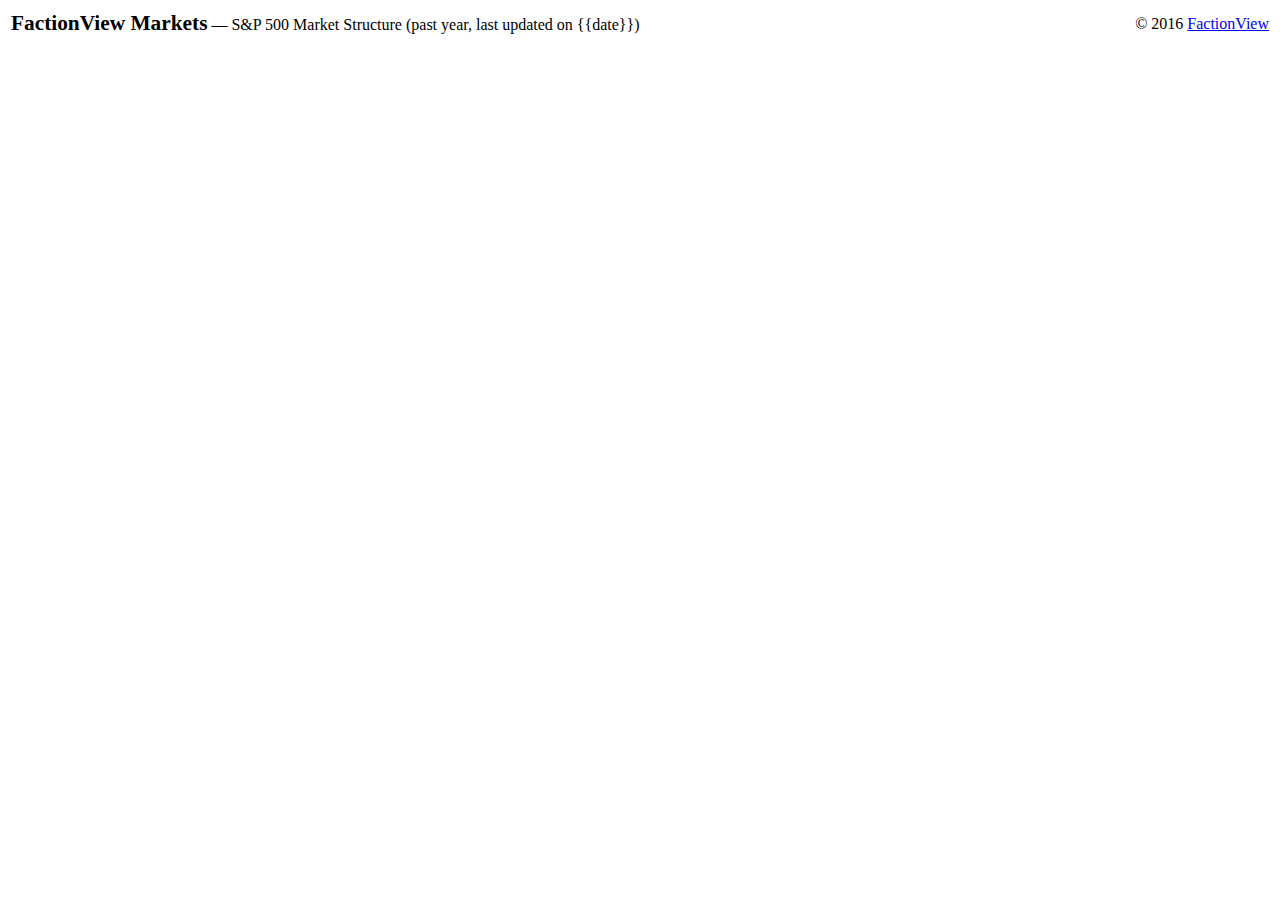
==== templates/markets.html @ a4381016 "first commit" ====
<!DOCTYPE html>
<meta charset="utf-8">

<head>
<title>FactionView Markets &mdash; S&P 500 Market Structure</title>
<link rel="stylesheet" type="text/css" href="static/style.css">
<link href='//fonts.googleapis.com/css?family=Noto+Sans' rel='stylesheet' type='text/css'>
</head>

<body>

<table width="100%">
<tr>
  <td><p style="margin: 0px;"><b style="font-size: 16pt;">FactionView Markets</b> &mdash; S&P 500 Market Structure (past year, last updated on {{date}})</p></td>
  <td align="right"><p style="margin: 0px;">&copy; 2016 <a href="..">FactionView</a></p></td>
</tr>
</table>

<script src="//d3js.org/d3.v3.min.js"></script>
<script>

var margin = {top: 30, right: 40, bottom: 30, left: 40},
    width = window.innerWidth - margin.left - margin.right - 10,
    height = window.innerHeight - margin.top - margin.bottom - 60;

var x = d3.scale.linear()
    .range([0, width]);

var y = d3.scale.linear()
    .range([height, 0]);

var color = d3.scale.category10();

var xAxis = d3.svg.axis()
    .scale(x)
    .orient("bottom");

var yAxis = d3.svg.axis()
    .scale(y)
    .orient("left");

var tooltip = d3.select("body")
    .append("div")
    .style("position", "absolute")
    .style("z-index", "10")
    .style("visibility", "hidden")
    .style("background-color", d3.rgb(255,255,255))
    .style("padding", "10px")
    .style("border-radius", "10px")
    .style("border-width", "1px")
    .style("border-style", "solid");

var svg = d3.select("body").append("svg")
    .attr("width", width + margin.left + margin.right)
    .attr("height", height + margin.top + margin.bottom)
    .append("g")
    .attr("transform", "translate(" + margin.left + "," + margin.top + ")");

var nodes = {};

drawScatter();


function drawScatter()
{
  d3.selectAll('.dot').remove();
  d3.selectAll('.year').remove();
  d3.selectAll('line').remove();

  d3.csv('static/data/data.csv', function(error, data) {

    console.log(data[0]['date'])

    data.forEach(function(d, i) {

      d.x = +d.x;
      d.y = +d.y;

      nodes[i] = [d.x, d.y];

    });

  x.domain(d3.extent(data, function(d) { return d.x; })).nice();
  y.domain(d3.extent(data, function(d) { return d.y; })).nice();

  svg.selectAll(".dot")
    .data(data)
    .enter().append("circle")
    .attr("class", "dot")
    .attr("r", function(d) { return Math.sqrt(d['Market Cap'])/2.5;}) 
    .attr("cx", function(d) { return x(d.x); })
    .attr("cy", function(d) { return y(d.y); })
    .style("fill", function(d) 
    {
      var color = d3.scale.category10().domain([
        'Industrials',
        'Materials',
        'Energy',
        'Utilities',
        'Health Care',
        'Consumer Staples',
        'Consumer Discretionary',
        'Telecommunication Services',
        'Information Technology',
        'Financials'
        ]);

      return color(d['Sector']);

    })
    .on("mouseover", function(){return tooltip.style("visibility", "visible");})
    .on("mousemove", function(d){return tooltip
      .html(
        "<h1>" + d["Name"] + " (" + d["Symbol"] + ")" + "</h1>" +
        "<p>" + d["Sector"] + "</p>" +
        "<p>" + "Market Cap: $" + parseFloat(d["Market Cap"]).toFixed(0) + " billion" + "</p>"
        )
      .style("top", (d3.event.pageY-10)+"px")
      .style("left", (d3.event.pageX+10)+"px");})
    .on("mouseout", function(){return tooltip.style("visibility", "hidden");})
  });
}

</script>
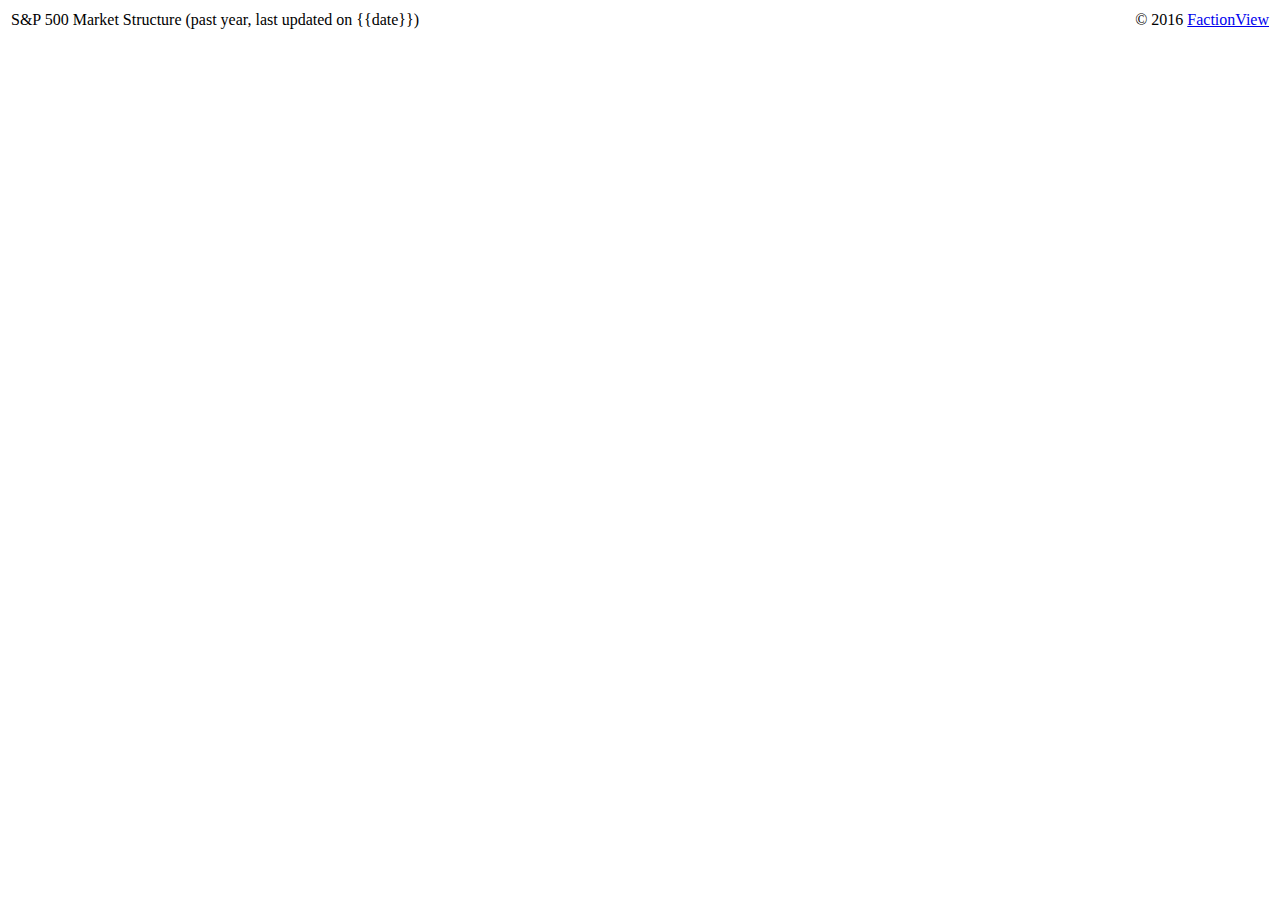
==== commit 74dace51: "minor changes" ====
--- a/templates/markets.html
+++ b/templates/markets.html
@@ -11,7 +11,7 @@
 
 <table width="100%">
 <tr>
-  <td><p style="margin: 0px;"><b style="font-size: 16pt;">FactionView Markets</b> &mdash; S&P 500 Market Structure (past year, last updated on {{date}})</p></td>
+  <td><p style="margin: 0px;">S&P 500 Market Structure (past year, last updated on {{date}})</p></td>
   <td align="right"><p style="margin: 0px;">&copy; 2016 <a href="..">FactionView</a></p></td>
 </tr>
 </table>
@@ -67,7 +67,7 @@
   d3.selectAll('.year').remove();
   d3.selectAll('line').remove();
 
-  d3.csv('static/data/data.csv', function(error, data) {
+  d3.csv('static/markets/data/data.csv', function(error, data) {
 
     console.log(data[0]['date'])
 
@@ -87,10 +87,10 @@
     .data(data)
     .enter().append("circle")
     .attr("class", "dot")
-    .attr("r", function(d) { return Math.sqrt(d['Market Cap'])/2.5;}) 
+    .attr("r", function(d) { return Math.sqrt(d['Market Cap'])/2.5;})
     .attr("cx", function(d) { return x(d.x); })
     .attr("cy", function(d) { return y(d.y); })
-    .style("fill", function(d) 
+    .style("fill", function(d)
     {
       var color = d3.scale.category10().domain([
         'Industrials',
